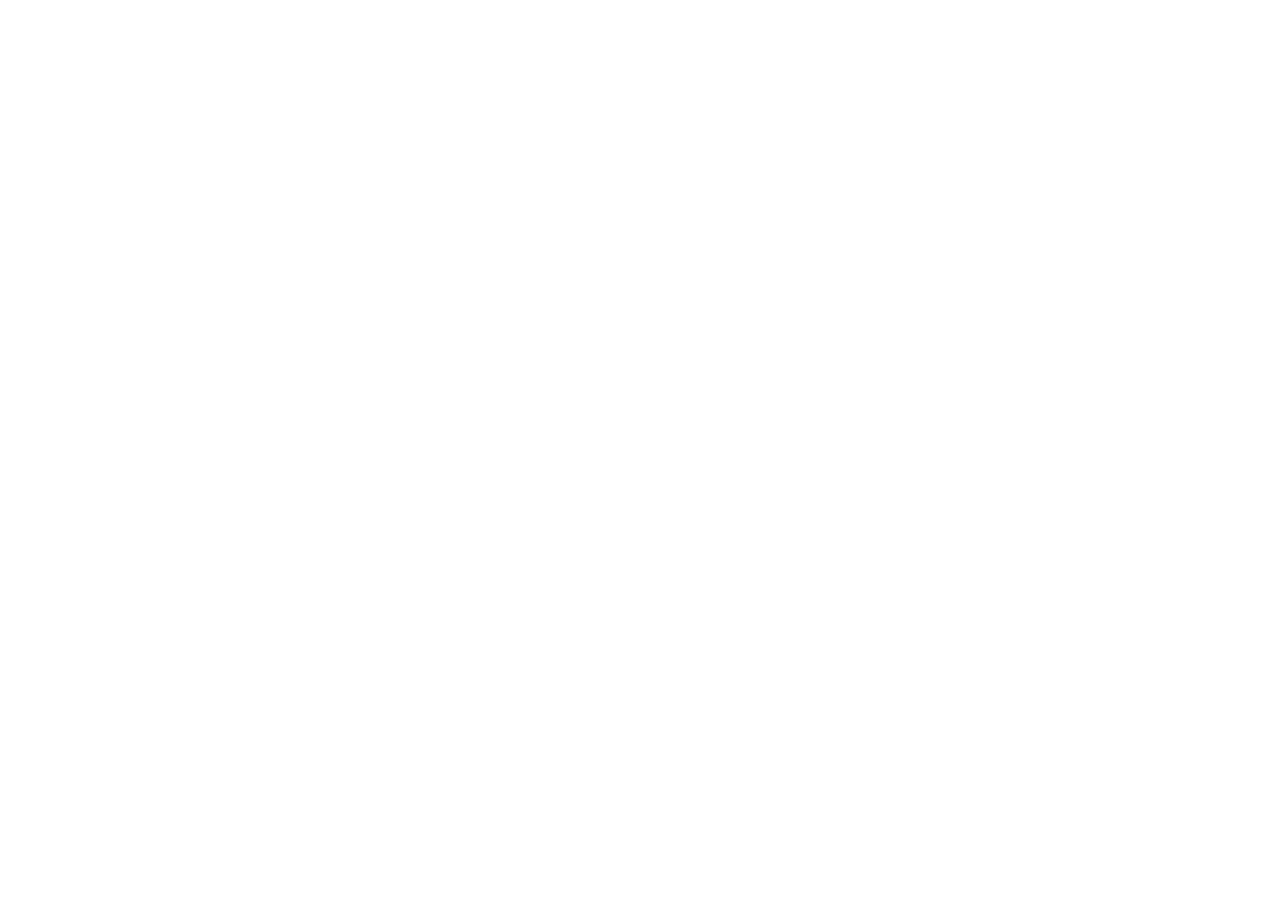
==== root/index.html @ e117391b "cambios" ====
<!DOCTYPE html>
<html lang="en">
<head>
    <meta charset="UTF-8">
    <meta http-equiv="X-UA-Compatible" content="IE=edge">
    <meta name="viewport" content="width=device-width, initial-scale=1.0">
    <title>Document</title>
</head>
<!-- Empieza body -->
<body>
    <!-- Empieza párrafo -->
   <p><h1>

    
   </h1>
   </p> 
   <!-- Empieza párrafo -->
</body>
<!-- termina body -->
</html>
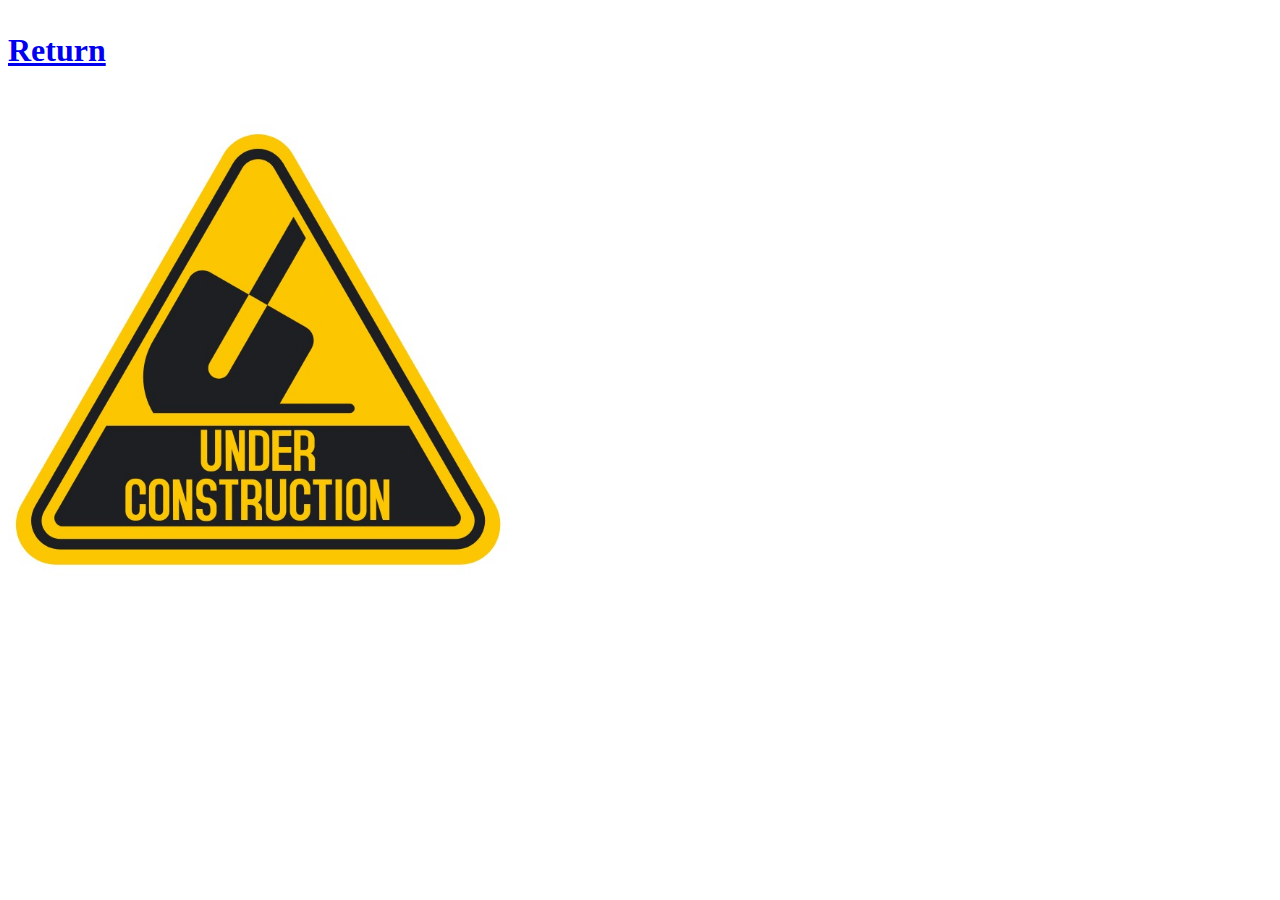
==== commit e49ea2f6: "Mi parte del PAE 4" ====
--- a/root/index.html
+++ b/root/index.html
@@ -4,12 +4,16 @@
     <meta charset="UTF-8">
     <meta http-equiv="X-UA-Compatible" content="IE=edge">
     <meta name="viewport" content="width=device-width, initial-scale=1.0">
-    <title>Document</title>
+    <title>Blog del Mundo</title>
 </head>
 <!-- Empieza body -->
 <body>
     <!-- Empieza párrafo -->
    <p><h1>
+
+    
+    <p><a href="El_dilema_de_las_inteligencias_artificiales.html">Return</a></p>
+    <img src="assets/images/underconstruction.jpeg" alt="Under Construction" height="500px" width="auto">
 
     
    </h1>
